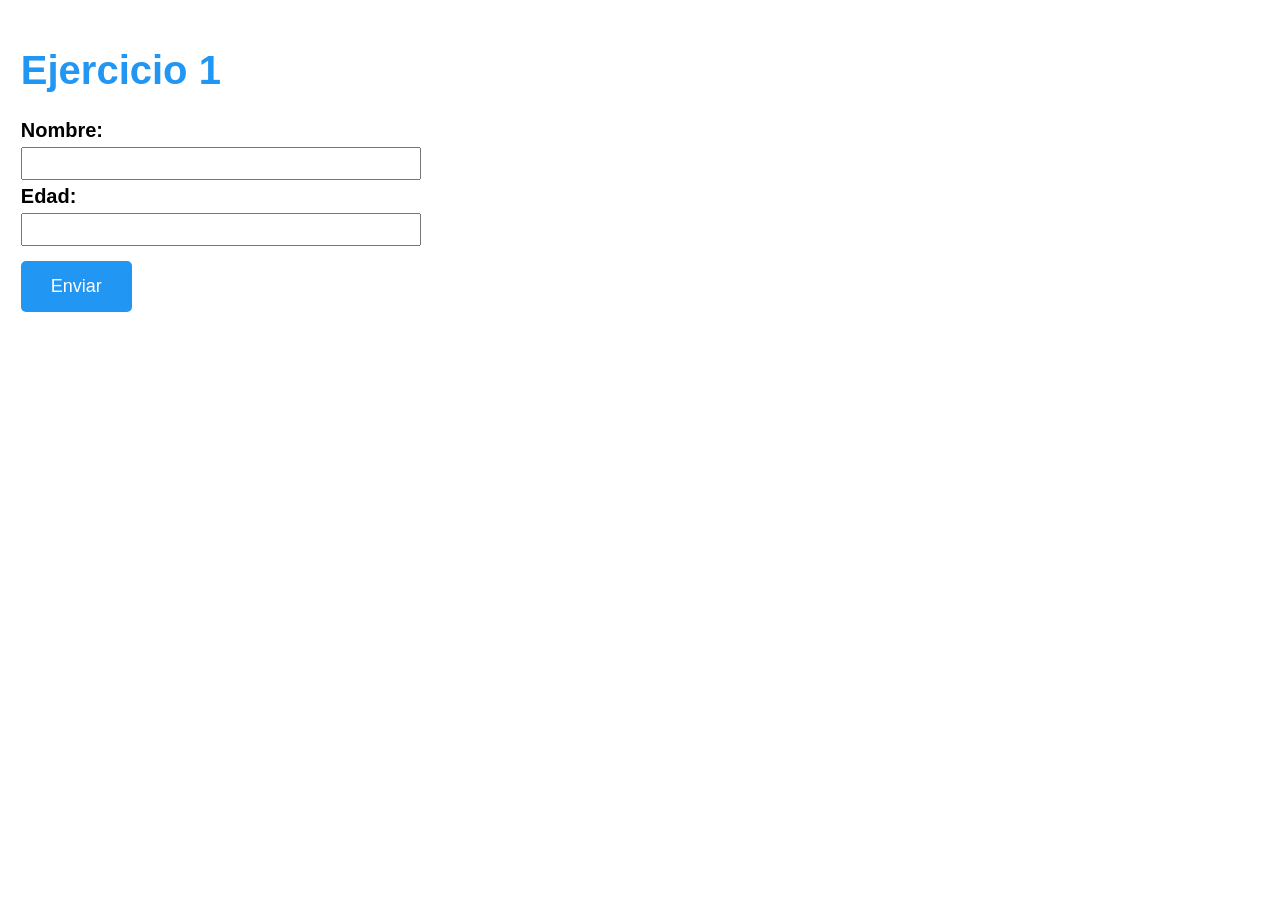
==== ejercicio1.html @ b736d7b5 "ejercicios 0 y 1" ====
<!DOCTYPE html>
<html lang="en">
<head>
    <meta charset="UTF-8">
    <meta name="viewport" content="width=device-width, initial-scale=1.0">
    <title>Ejercicio 1</title>
    <style>
        *, *::before, *::after{
            box-sizing: border-box;
        }

        :root{
            font-size: 62.5%;
        }
        
        h1{
            text-align: center;
            color: #2196f3;
        }
        body{
            font-family: -apple-system,BlinkMacSystemFont,"Segoe UI","Noto Sans",Helvetica,Arial,sans-serif,"Apple Color Emoji","Segoe UI Emoji";
            font-size: 2rem;
            padding: 1%;
            box-sizing: border-box;
        }
        form{
            display: flex;
            flex-flow: column;
            width: 80%;
            align-items: center;
            margin: 0 auto;
        }
        label{
            font-weight: bold;
            text-align: center;
        }
        input{
            margin-bottom: 10px;
            font-size: 2rem;
            padding: 3px;
        }
        input, label{
            width: 100%;
            margin-bottom: 5px;
        }
        button[type="submit"]{
            padding: 10px;
            font-size: 1.8rem;
            cursor: pointer;
            background-color: #2196f3;
            color: white;
            border: none;
            border-radius: 5px;
            padding: 15px 30px;
            margin-top: 10px;
        }

        @media only screen and (min-width: 768px) {
            form {
                width: 400px;
                align-items: start;
                margin: 0;
            }
            label{
                text-align: left;
            }
            h1{
                text-align: left;
            }
        }
    </style>
</head>
<body>
    <header>
        <h1>Ejercicio 1</h1>
    </header>
    <main>
        <form action="http://localhost/ejercicios-formularios-html/ejercicio1.php" method="post">
            <label for="nombre">Nombre:</label>
            <input type="text" id="nombre" name="nombre" required>
            <label for="edad">Edad:</label>
            <input type="number" id="edad" name="edad" required>
            <!-- <input type="submit" value="Enviar"> -->
            <button type="submit">Enviar</button>
        </form>
    </main>
</body>
</html>
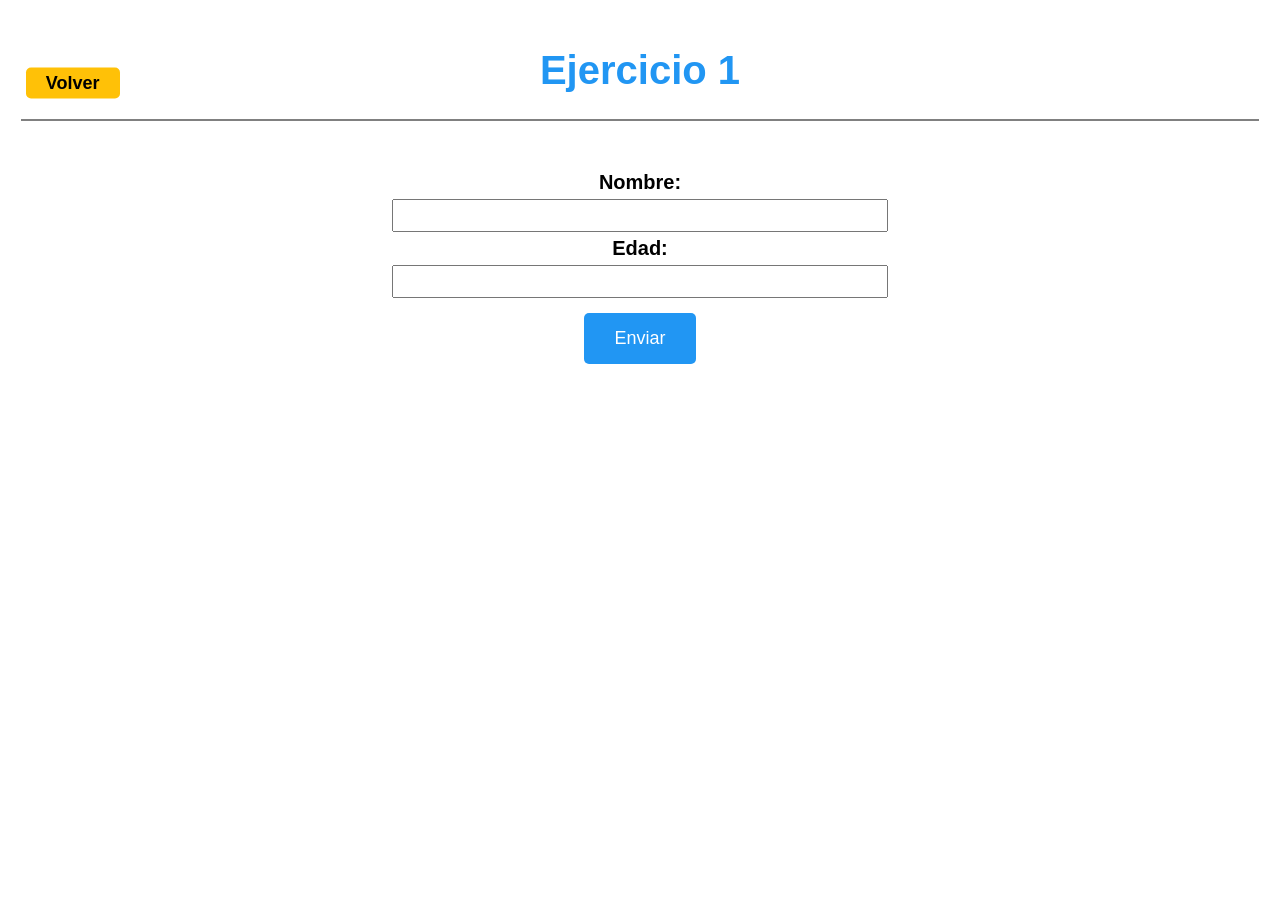
==== commit 168c05ab: "Add files via upload" ====
--- a/ejercicio1.html
+++ b/ejercicio1.html
@@ -4,7 +4,9 @@
     <meta charset="UTF-8">
     <meta name="viewport" content="width=device-width, initial-scale=1.0">
     <title>Ejercicio 1</title>
+    <link rel="stylesheet" href="estilo.css">
     <style>
+        /*
         *, *::before, *::after{
             box-sizing: border-box;
         }
@@ -67,15 +69,22 @@
             h1{
                 text-align: left;
             }
-        }
+        }*/
     </style>
 </head>
 <body>
-    <header>
+    <!-- <header>
         <h1>Ejercicio 1</h1>
-    </header>
+    </header> -->
+    <div class="cabecera">
+        <a href="index.html">
+            <button class="volver" onclick="">Volver</button>
+        </a>
+        <h1>Ejercicio 1</h1>
+      </div>
     <main>
-        <form action="http://localhost/ejercicios-formularios-html/ejercicio1.php" method="post">
+        <!-- <form action="http://localhost/ejercicios-formularios-html/ejercicio1.php" method="post"> -->
+        <form action="https://davidlopezcastellote.com/ejercicios-formularios-php/ejercicio1.php" method="post">
             <label for="nombre">Nombre:</label>
             <input type="text" id="nombre" name="nombre" required>
             <label for="edad">Edad:</label>
--- a/estilo.css
+++ b/estilo.css
@@ -0,0 +1,85 @@
+
+*, *::before, *::after{
+    box-sizing: border-box;
+}
+
+:root{
+    font-size: 62.5%;
+}
+
+h1{
+    text-align: center;
+    color: #2196f3;
+}
+body{
+    font-family: -apple-system,BlinkMacSystemFont,"Segoe UI","Noto Sans",Helvetica,Arial,sans-serif,"Apple Color Emoji","Segoe UI Emoji";
+    font-size: 2rem;
+    padding: 1%;
+    box-sizing: border-box;
+}
+form{
+    display: flex;
+    flex-flow: column;
+    width: 80%;
+    align-items: center;
+    margin: 0 auto;
+}
+label{
+    font-weight: bold;
+    text-align: center;
+}
+input{
+    margin-bottom: 10px;
+    font-size: 2rem;
+    padding: 3px;
+}
+input, label{
+    width: 100%;
+    margin-bottom: 5px;
+}
+button{
+    padding: 10px;
+    font-size: 1.8rem;
+    cursor: pointer;
+    background-color: #2196f3;
+    color: white;
+    border: none;
+    border-radius: 5px;
+    padding: 15px 30px;
+}
+
+button[type="submit"]{
+    margin-top: 10px;
+}
+
+div.cabecera{
+    text-align: center;
+    border-bottom: 2px solid gray;
+    margin-bottom: 50px;
+}
+
+button.volver{
+    display: inline-block;
+    background-color: #ffc107;
+    padding: 5px 20px;
+    color: black;
+    font-weight: bold;
+}
+
+@media only screen and (min-width: 768px) {
+    form{
+        width: 40%;
+    }
+
+    div.cabecera{
+        position: relative;
+    }
+
+    button.volver{
+        position: absolute;
+        left: 5px;
+        top: 50%;
+        -ms-transform: translateY(-50%);
+        transform: translateY(-50%);
+    }
+}
